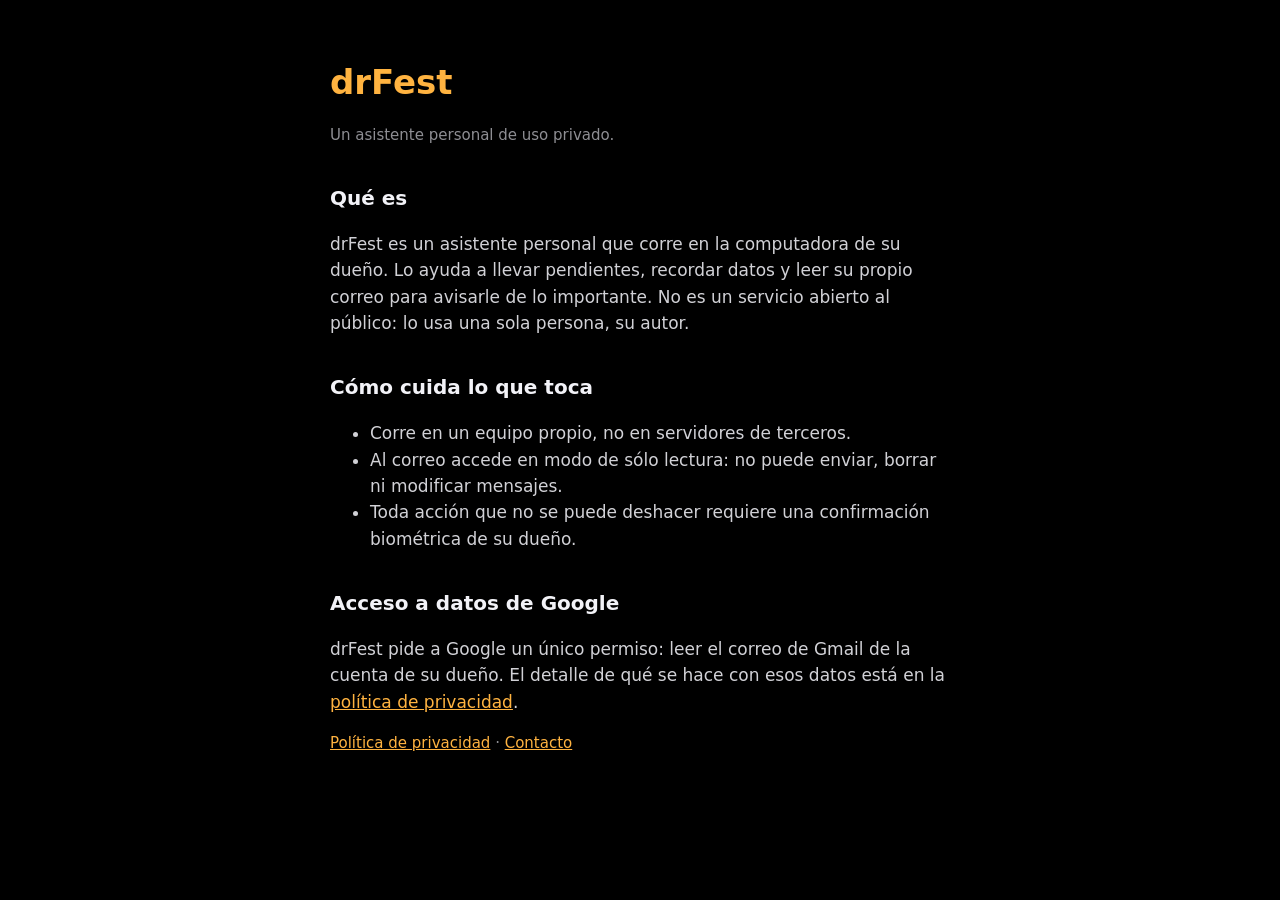
==== index.html @ 5746a41f "feat: add drFest home and privacy pages" ====
<!doctype html>
<html lang="es">
<head>
<meta charset="utf-8">
<meta name="viewport" content="width=device-width, initial-scale=1">
<title>drFest</title>
<meta name="description" content="drFest: un asistente personal de uso privado.">
<link rel="stylesheet" href="estilo.css">
</head>
<body>
<main>
<h1>drFest</h1>
<p class="tenue">Un asistente personal de uso privado.</p>

<h2>Qué es</h2>
<p>drFest es un asistente personal que corre en la computadora de su dueño. Lo ayuda a llevar pendientes, recordar datos y leer su propio correo para avisarle de lo importante. No es un servicio abierto al público: lo usa una sola persona, su autor.</p>

<h2>Cómo cuida lo que toca</h2>
<ul>
<li>Corre en un equipo propio, no en servidores de terceros.</li>
<li>Al correo accede en modo de sólo lectura: no puede enviar, borrar ni modificar mensajes.</li>
<li>Toda acción que no se puede deshacer requiere una confirmación biométrica de su dueño.</li>
</ul>

<h2>Acceso a datos de Google</h2>
<p>drFest pide a Google un único permiso: leer el correo de Gmail de la cuenta de su dueño. El detalle de qué se hace con esos datos está en la <a href="privacidad.html">política de privacidad</a>.</p>

<p class="tenue"><a href="privacidad.html">Política de privacidad</a> · <a href="https://github.com/oktubr3/drfest-web/issues">Contacto</a></p>
</main>
</body>
</html>
---- estilo.css ----
:root { color-scheme: dark; }
body { margin: 0; background: #000; color: #f2f2f7; font: 17px/1.55 -apple-system, system-ui, sans-serif; }
main { max-width: 620px; margin: 0 auto; padding: 56px 20px 80px; }
h1 { font-size: 34px; margin: 0 0 4px; color: #ffb340; }
h2 { font-size: 20px; margin: 36px 0 8px; }
p, li { color: #d1d1d6; }
a { color: #ffb340; }
.tenue { color: #8e8e93; font-size: 15px; }
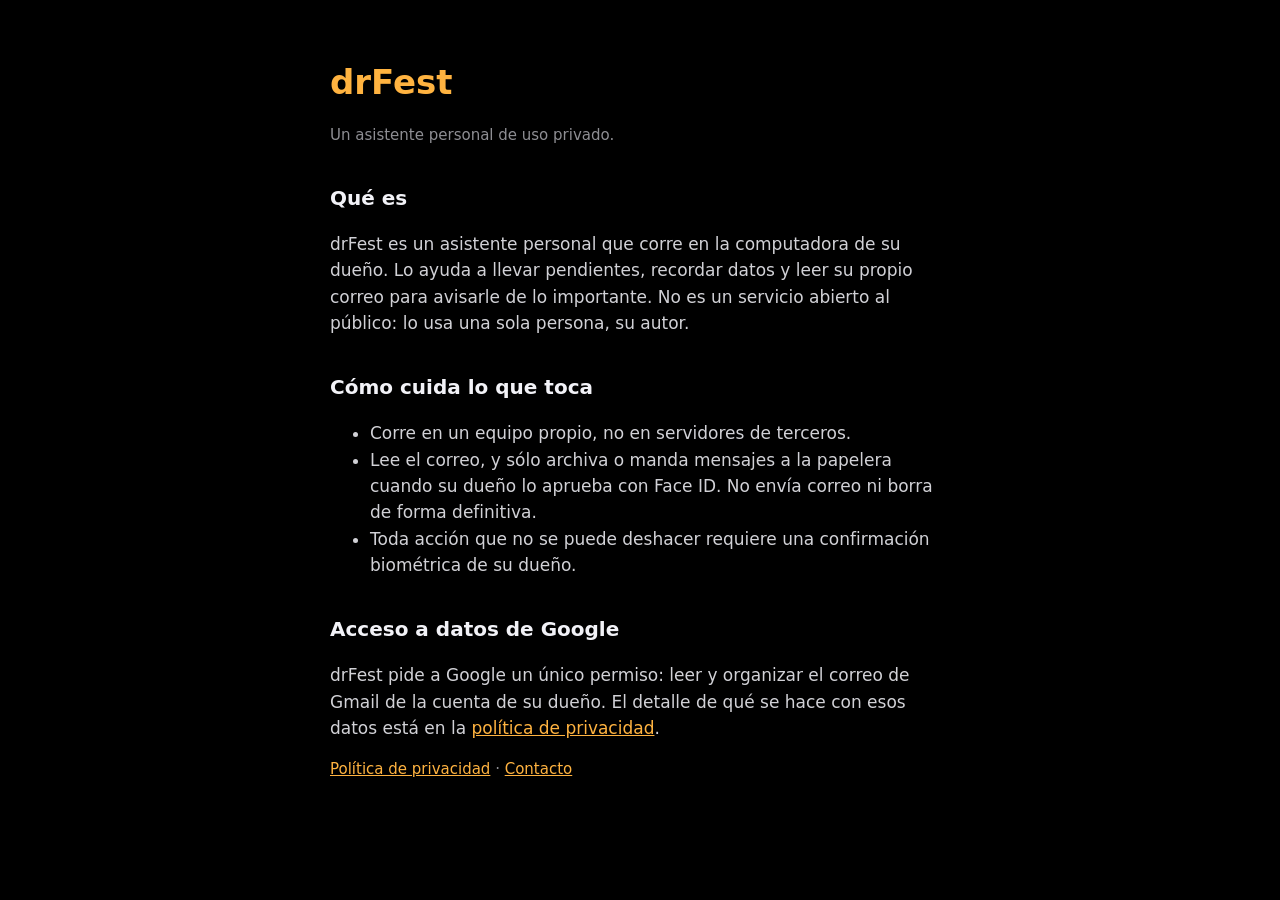
==== commit df8c8f62: "docs: describe archive and trash with face id" ====
--- a/index.html
+++ b/index.html
@@ -18,12 +18,12 @@
 <h2>Cómo cuida lo que toca</h2>
 <ul>
 <li>Corre en un equipo propio, no en servidores de terceros.</li>
-<li>Al correo accede en modo de sólo lectura: no puede enviar, borrar ni modificar mensajes.</li>
+<li>Lee el correo, y sólo archiva o manda mensajes a la papelera cuando su dueño lo aprueba con Face ID. No envía correo ni borra de forma definitiva.</li>
 <li>Toda acción que no se puede deshacer requiere una confirmación biométrica de su dueño.</li>
 </ul>
 
 <h2>Acceso a datos de Google</h2>
-<p>drFest pide a Google un único permiso: leer el correo de Gmail de la cuenta de su dueño. El detalle de qué se hace con esos datos está en la <a href="privacidad.html">política de privacidad</a>.</p>
+<p>drFest pide a Google un único permiso: leer y organizar el correo de Gmail de la cuenta de su dueño. El detalle de qué se hace con esos datos está en la <a href="privacidad.html">política de privacidad</a>.</p>
 
 <p class="tenue"><a href="privacidad.html">Política de privacidad</a> · <a href="https://github.com/oktubr3/drfest-web/issues">Contacto</a></p>
 </main>
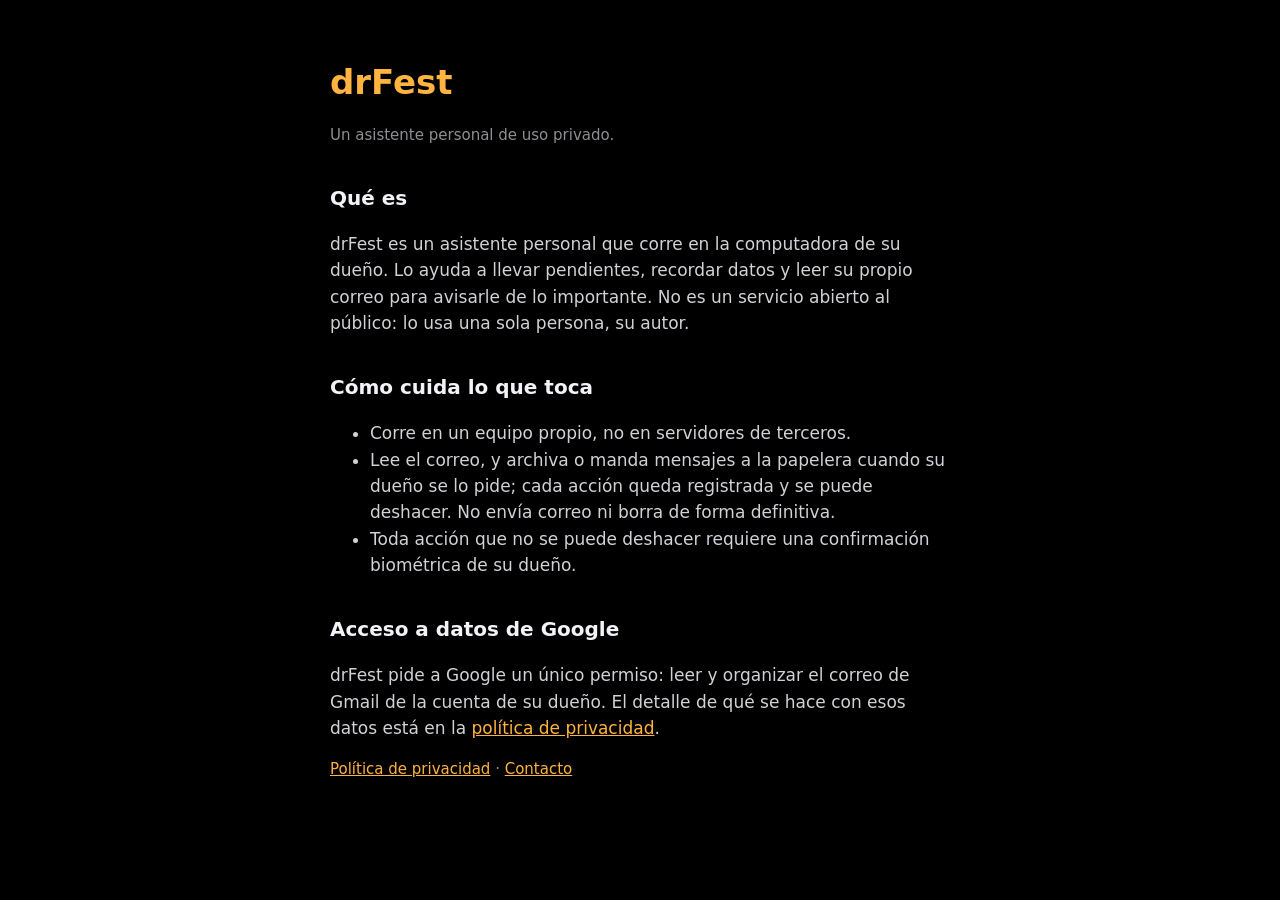
==== commit 44a95e9c: "docs: mail cleanup can be undone" ====
--- a/index.html
+++ b/index.html
@@ -18,7 +18,7 @@
 <h2>Cómo cuida lo que toca</h2>
 <ul>
 <li>Corre en un equipo propio, no en servidores de terceros.</li>
-<li>Lee el correo, y sólo archiva o manda mensajes a la papelera cuando su dueño lo aprueba con Face ID. No envía correo ni borra de forma definitiva.</li>
+<li>Lee el correo, y archiva o manda mensajes a la papelera cuando su dueño se lo pide; cada acción queda registrada y se puede deshacer. No envía correo ni borra de forma definitiva.</li>
 <li>Toda acción que no se puede deshacer requiere una confirmación biométrica de su dueño.</li>
 </ul>
 
